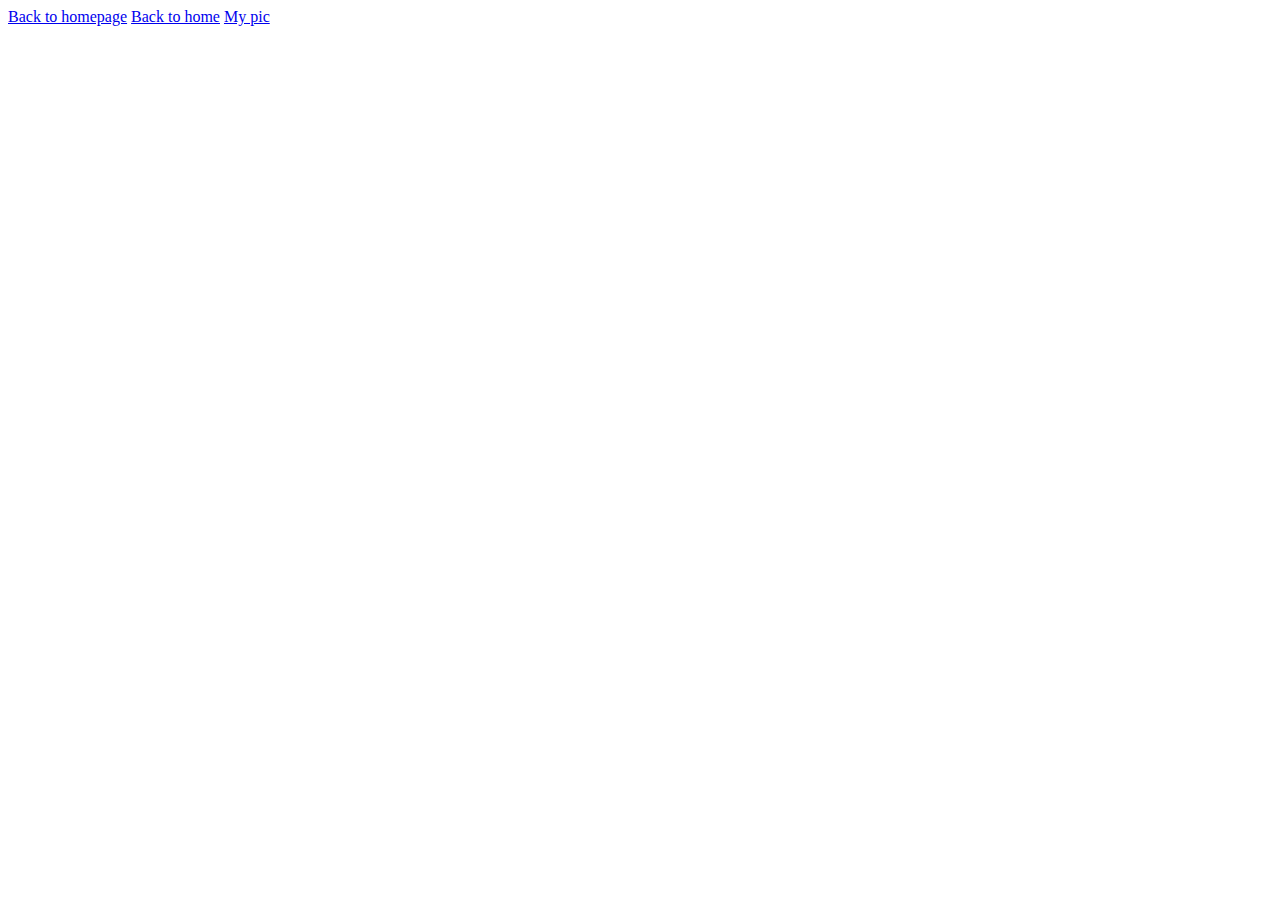
==== company/about.html @ d26bb19d "Added about" ====
<!DOCTYPE html>
<html lang="en">
  <head>
    <meta charset="UTF-8" />
    <meta http-equiv="X-UA-Compatible" content="IE=edge" />
    <meta name="viewport" content="width=device-width, initial-scale=1.0" />
    <title>Document</title>
  </head>
  <body>
    <a href="/index.html">Back to homepage</a>
    <a href="../index.html">Back to home</a>
    <a href="../images/IMG_20220915_125908.jpg" download>My pic</a>
  </body>
</html>
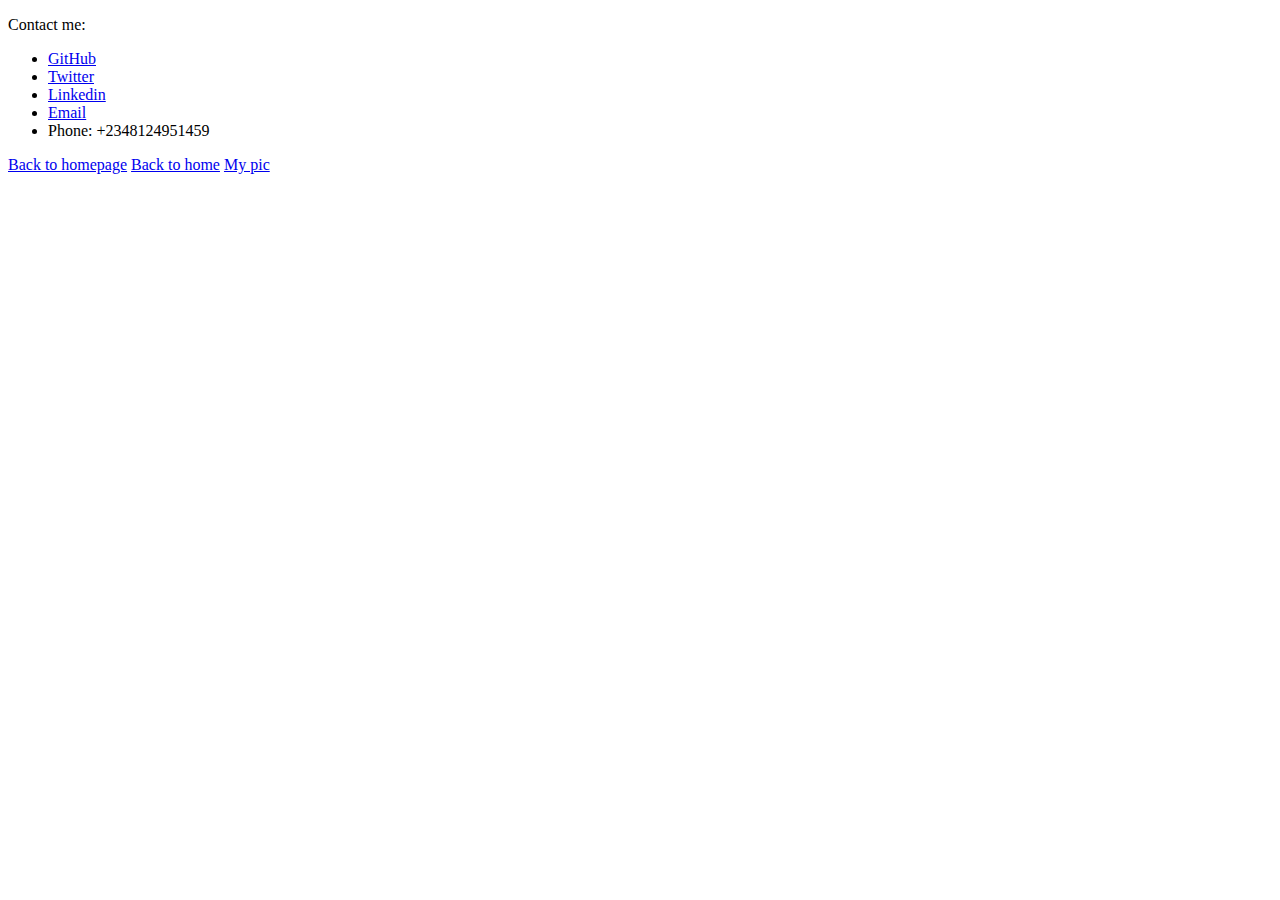
==== commit 3f1f62f9: "Updated contach list" ====
--- a/company/about.html
+++ b/company/about.html
@@ -7,6 +7,17 @@
     <title>Document</title>
   </head>
   <body>
+    <p>
+      Contact me: <br>
+      <ul>
+      <li><a href="https://github.com/Jesulayomy" target="_blank">GitHub</a></li>
+      <li><a href="https://twitter.com/Jesulayomi11" target="_blank">Twitter</a></li>
+      <li><a href="https://www.linkedin.com/in/jesulayomi-aina-27389524a/"
+         target="_blank">Linkedin</a></li>
+      <li><a href="mailto:Jesulayomi081@gmail.com">Email</a></li>
+      <li>Phone: +2348124951459</li>
+    </ul>
+    </p>
     <a href="/index.html">Back to homepage</a>
     <a href="../index.html">Back to home</a>
     <a href="../images/IMG_20220915_125908.jpg" download>My pic</a>
